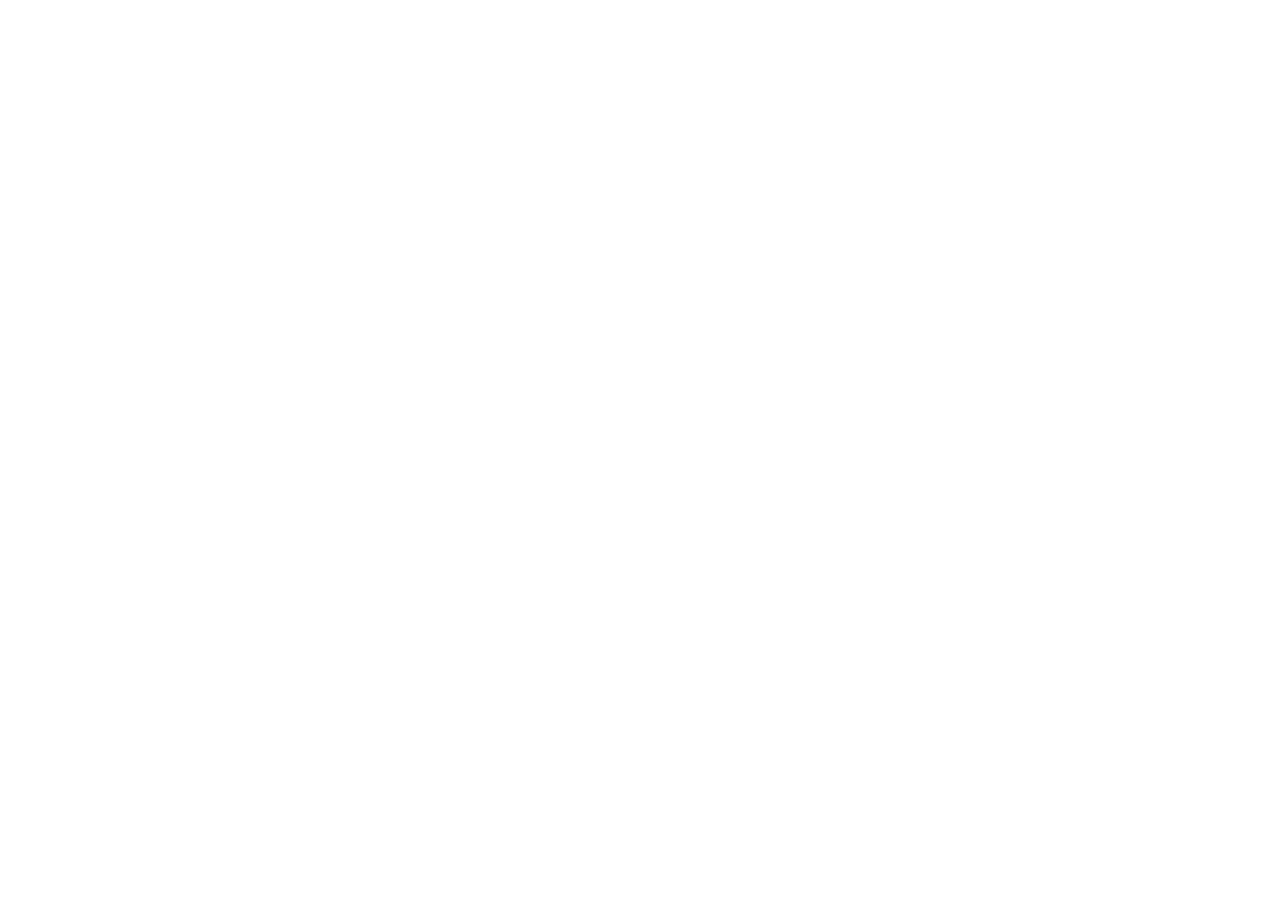
==== index.html @ 5b642cbb "init commit" ====
<html lang="en">
  <head>
    <meta charset="UTF-8" />
    <meta name="viewport" content="width=device-width, initial-scale=1.0" />
    <meta http-equiv="X-UA-Compatible" content="ie=edge" />
    <link rel="stylesheet" href="./css/style.css" />
    <title>Gradebook</title>
  </head>
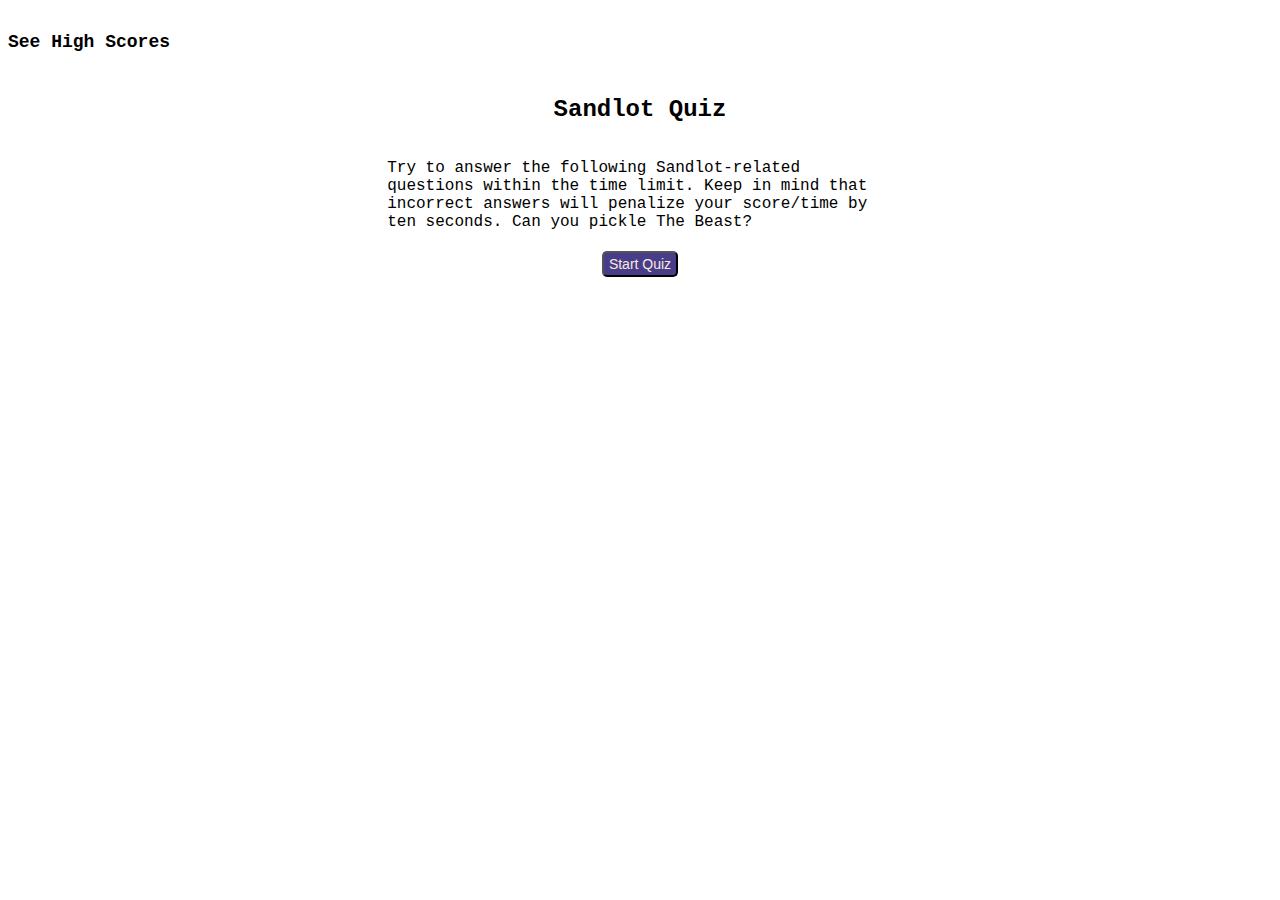
==== commit 6d8bd6ac: "almost done, need to move to next question..." ====
--- a/index.html
+++ b/index.html
@@ -1,8 +1,59 @@
+<!DOCTYPE html>
+
 <html lang="en">
   <head>
     <meta charset="UTF-8" />
     <meta name="viewport" content="width=device-width, initial-scale=1.0" />
     <meta http-equiv="X-UA-Compatible" content="ie=edge" />
-    <link rel="stylesheet" href="./css/style.css" />
-    <title>Gradebook</title>
-  </head>+    <link rel="stylesheet" href="./css/style.css"/>
+    <title>Sandlot Quiz</title>
+  </head>
+
+  <body>
+    <header class="header-space">
+      <h4 >See High Scores</h4>
+      <h4 id="countdown"></h4>
+    </header>
+
+    <div id="start-message" class="start-quiz">
+      <h2>Sandlot Quiz</h2>
+      <p>Try to answer the following Sandlot-related questions within the time limit. Keep in mind that incorrect answers will penalize your score/time by ten seconds. Can you pickle The Beast?</p>
+      <input class="button" id="start" type="button" value="Start Quiz">
+      <!-- can make this a button -->
+    </div>
+
+    <div class="container">
+
+      <div class="questions" id="question">
+        <h1 id="question-text-1"></h1>
+         
+          <!-- <button id="choice-1" class="button"></button>
+          <button id="choice-2" class="button"></button>
+          <button id="choice-3" class="button"></button>
+          <button id="choice-4" class="button"></button> -->
+          
+          
+        <!-- <h1 id="question-text-2"></h1>
+          <input class="choice-a" class="button" type="button">
+          <input class="choice-b" class="button" type="button">
+          <input class="choice-c" class="button" type="button">
+          <input class="choice-d" class="button" type="button">
+
+        <h1 id="question-text-3"></h1>
+          <input class="choice-a" class="button" type="button">
+          <input class="choice-b" class="button" type="button">
+          <input class="choice-c" class="button" type="button">
+          <input class="choice-d" class="button" type="button">
+
+        <h1 id="question-text-4"></h1>
+          <input class="choice-a" class="button" type="button">
+          <input class="choice-b" class="button" type="button">
+          <input class="choice-c" class="button" type="button">
+          <input class="choice-d" class="button" type="button"> -->
+      </div>
+      
+      
+
+    </div>
+    <script src="./js/script.js"></script>
+  </body>--- a/css/style.css
+++ b/css/style.css
@@ -0,0 +1,56 @@
+body {
+    font-family: 'Courier New', Courier, monospace;
+}
+
+.header-space {
+    display: flex;
+    justify-content: space-between;
+    align-items: flex-start;
+}
+
+.questions {
+    display: flex;
+    flex-direction: column;
+    justify-content: center;
+    align-items: center;
+    margin-left: 30%;
+    margin-right: 30%;
+}
+
+.start-quiz {
+    display: flex;
+    flex-direction: column;
+    justify-content: center;
+    align-items: center;
+    margin-left: 30%;
+    margin-right: 30%;
+}
+
+.button {
+    background-color:darkslateblue;
+    padding: 3px 5px;
+    margin: 4px;
+    text-align: center;
+    text-decoration: none;
+    display: block;
+    border-radius: 5px;
+    font-size: 14px;
+    color:antiquewhite;
+}
+
+.button:hover {
+    background-color:slateblue;
+    color: white;
+    box-shadow: 0 10px 16px 0 rgba(22, 20, 24, 0.227), 0 10px 20px 0 rgba(22, 20, 24, 0.227);
+    cursor: pointer;
+}
+
+.button:active {
+    background-color: slateblue;
+    color: white;
+    transform: translateY(1px);
+}
+
+h4 {
+    font-size: 18px;
+}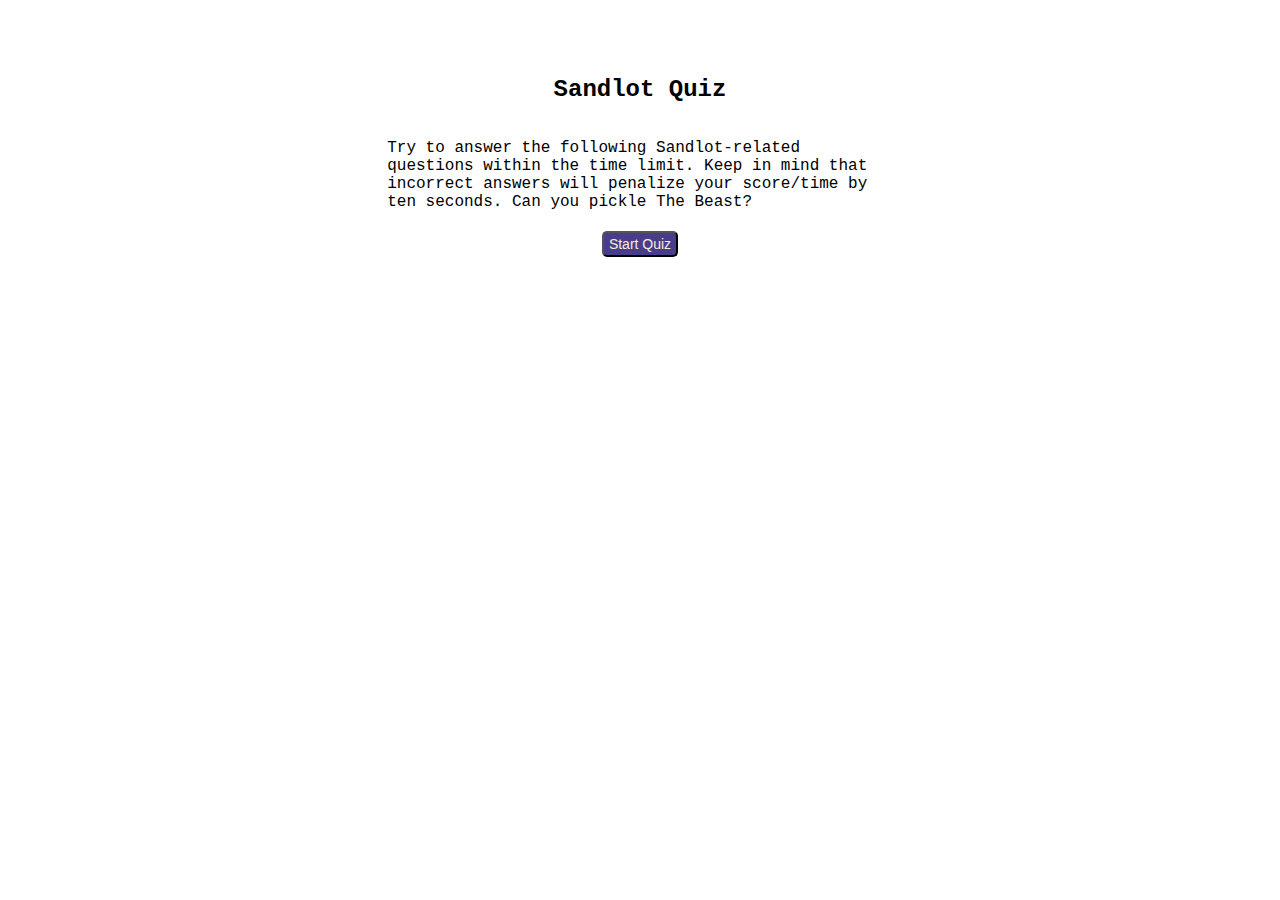
==== commit 73b51e21: "last time" ====
--- a/index.html
+++ b/index.html
@@ -11,7 +11,7 @@
 
   <body>
     <header class="header-space">
-      <h4 >See High Scores</h4>
+      <h4 class = "scorelist" id="score-board">See High Scores</h4>
       <h4 id="countdown"></h4>
     </header>
 
@@ -19,41 +19,23 @@
       <h2>Sandlot Quiz</h2>
       <p>Try to answer the following Sandlot-related questions within the time limit. Keep in mind that incorrect answers will penalize your score/time by ten seconds. Can you pickle The Beast?</p>
       <input class="button" id="start" type="button" value="Start Quiz">
-      <!-- can make this a button -->
     </div>
 
     <div class="container">
 
       <div class="questions" id="question">
         <h1 id="question-text-1"></h1>
-         
-          <!-- <button id="choice-1" class="button"></button>
-          <button id="choice-2" class="button"></button>
-          <button id="choice-3" class="button"></button>
-          <button id="choice-4" class="button"></button> -->
-          
-          
-        <!-- <h1 id="question-text-2"></h1>
-          <input class="choice-a" class="button" type="button">
-          <input class="choice-b" class="button" type="button">
-          <input class="choice-c" class="button" type="button">
-          <input class="choice-d" class="button" type="button">
+      </div>
 
-        <h1 id="question-text-3"></h1>
-          <input class="choice-a" class="button" type="button">
-          <input class="choice-b" class="button" type="button">
-          <input class="choice-c" class="button" type="button">
-          <input class="choice-d" class="button" type="button">
-
-        <h1 id="question-text-4"></h1>
-          <input class="choice-a" class="button" type="button">
-          <input class="choice-b" class="button" type="button">
-          <input class="choice-c" class="button" type="button">
-          <input class="choice-d" class="button" type="button"> -->
+      
+      <div id="high-scores">
+        <h1>High Scores</h1>
+          <ul id="score-list">
+          </ul>
       </div>
-      
       
 
     </div>
     <script src="./js/script.js"></script>
-  </body>+  </body>
+
--- a/css/style.css
+++ b/css/style.css
@@ -9,9 +9,9 @@
 }
 
 .questions {
-    display: flex;
+    display: block;
     flex-direction: column;
-    justify-content: center;
+    justify-content: start;
     align-items: center;
     margin-left: 30%;
     margin-right: 30%;
@@ -53,4 +53,14 @@
 
 h4 {
     font-size: 18px;
-}+}
+
+#score-board {
+    display: none;
+}
+
+#score-board:hover {
+    /* background-color:rgb(194, 191, 191); */
+    box-shadow: 0 10px 16px 0 rgba(22, 20, 24, 0.227), 0 10px 20px 0 rgba(22, 20, 24, 0.227);
+    cursor: pointer;
+}
